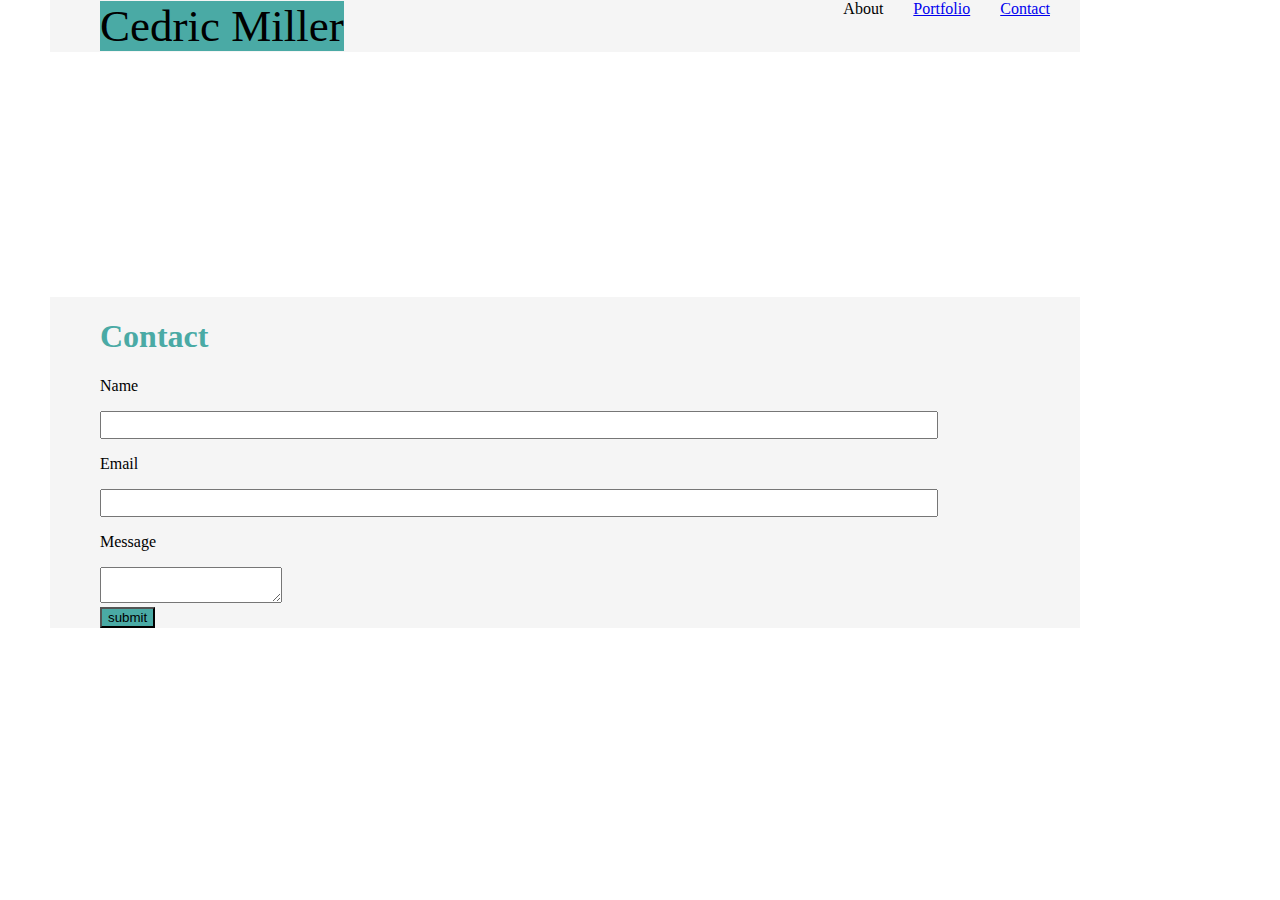
==== contact.html @ 7ee2a198 "add homework" ====
<!DOCTYPE html>
<html>

<body>
  <head>
    <meata charest="UTF-8"></meata>
    <en lang="english"></en>
    <link rel="stylesheet" href="style.css">
  </head>

<section class="new" style="margin-right:200px;">
  <header>Cedric Miller</header>
  <span id="con"><a href="contact.html">Contact</a></span>
  <span id="port"><a href="Portfolio.html">Portfolio</a></span>
  <span id="a">About</span>
</section>


  <section class="new" style="margin-right:200px;">
    <h1 style="color:#4aaaa5;">Contact</h1>
    <form class="form">
      <p>Name</p>
      <input type="text" name="name" style="width:830px; height:22px;">
      <p>Email</p>
      <input type="text" name="email" style="width:830px; height:22px;">
      <p>Message</p>
      <textarea></textarea><br>
      <input type="submit" value="submit" style="background-color:#4aaaa5">
    </form>

  </section>


</body>

</html>
---- style.css ----
body {
  margin: 0px;
}

header {
  background: #4aaaa5;
  font-size: 45px;
  font-family: bold;
  display: inline;
}

.new {
  background: whitesmoke;
  margin: 0 0 245px 0;
  overflow: auto;
  margin-left:50px;
  padding-left:50px;
}

img {
  float: left;
}

#a {
  float: right;
  margin-right: 30px;
}
#port {
  float: right;
  margin-right: 30px;
}
#con {
  float: right;
  margin-right: 30px;
}
#new {
  padding: 20px;
}

#lack {
  color: #4aaaa5;
}
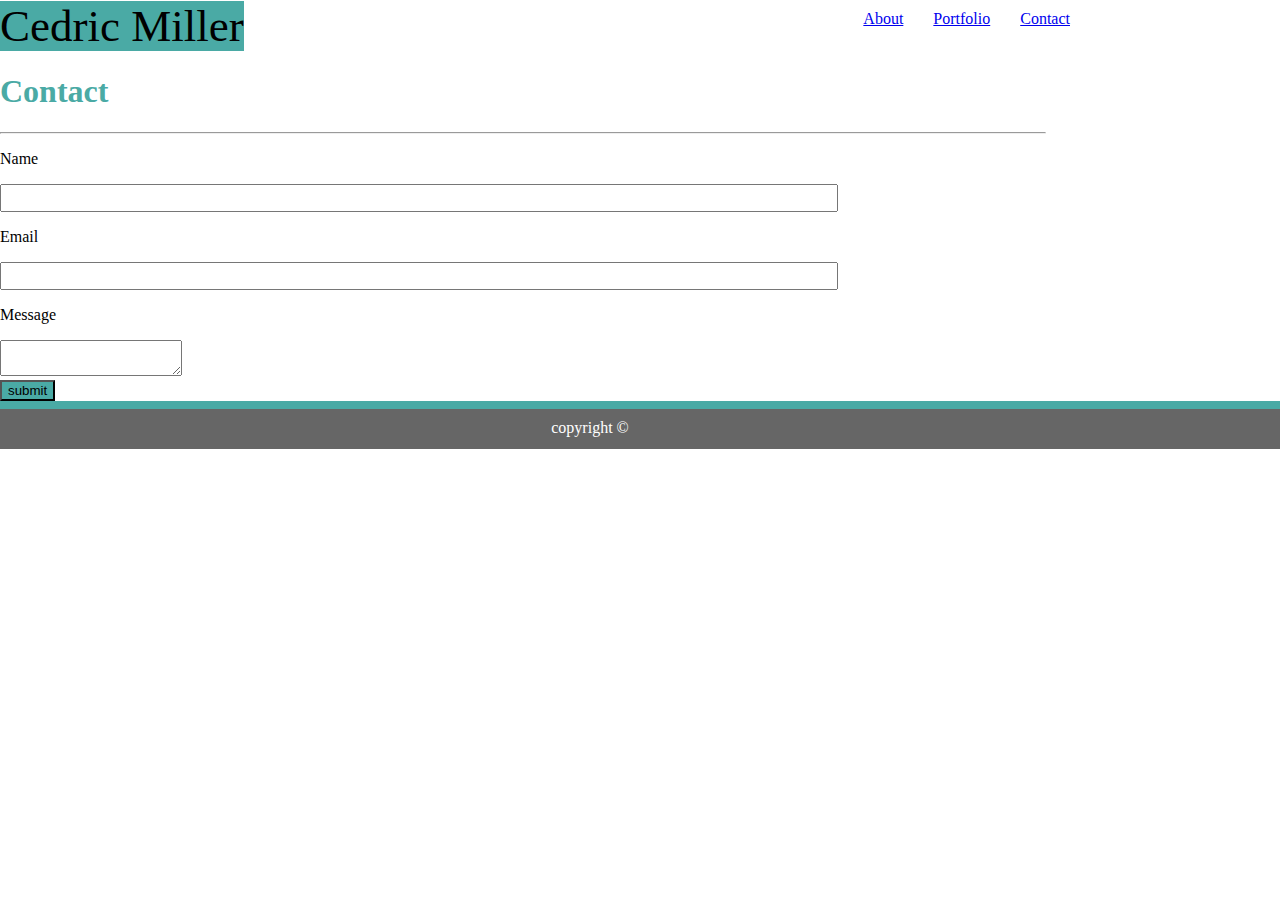
==== commit 319504ff: "change examples for kodono" ====
--- a/contact.html
+++ b/contact.html
@@ -1,36 +1,36 @@
 <!DOCTYPE html>
-<html>
+<html lang="en">
+  <head>
+    <meta charset="UTF-8" />
+    <meta name="viewport" content="width=device-width, initial-scale=1.0" />
+    <meta http-equiv="X-UA-Compatible" content="ie=edge" />
+    <link rel="stylesheet" href="style.css" />
+  </head>
+  <!-- style="margin-right:0px; margin-left:0px;" -->
+  <body>
+    <section class="new">
+      <header>Cedric Miller</header>
+      <span class="navPositioner navMakeItwork"
+        ><a href="contact.html">Contact</a></span
+      >
+      <span class="navPositioner"><a href="Portfolio.html">Portfolio</a></span>
+      <span class="navPositioner"><a href="index.html">About</a></span>
+    </section>
+    <!-- style="margin-right:200px;" -->
+    <section class="new">
+      <h1 style="color:#4aaaa5;">Contact</h1>
+      <hr id="line" />
+      <form class="form">
+        <p>Name</p>
+        <input type="text" name="name" style="width:830px; height:22px;" />
+        <p>Email</p>
+        <input type="text" name="email" style="width:830px; height:22px;" />
+        <p>Message</p>
+        <textarea></textarea><br />
+        <input type="submit" value="submit" style="background-color:#4aaaa5" />
+      </form>
+    </section>
 
-<body>
-  <head>
-    <meata charest="UTF-8"></meata>
-    <en lang="english"></en>
-    <link rel="stylesheet" href="style.css">
-  </head>
-
-<section class="new" style="margin-right:200px;">
-  <header>Cedric Miller</header>
-  <span id="con"><a href="contact.html">Contact</a></span>
-  <span id="port"><a href="Portfolio.html">Portfolio</a></span>
-  <span id="a">About</span>
-</section>
-
-
-  <section class="new" style="margin-right:200px;">
-    <h1 style="color:#4aaaa5;">Contact</h1>
-    <form class="form">
-      <p>Name</p>
-      <input type="text" name="name" style="width:830px; height:22px;">
-      <p>Email</p>
-      <input type="text" name="email" style="width:830px; height:22px;">
-      <p>Message</p>
-      <textarea></textarea><br>
-      <input type="submit" value="submit" style="background-color:#4aaaa5">
-    </form>
-
-  </section>
-
-
-</body>
-
-</html>+    <footer style="padding-right:100px;">copyright &#169;</footer>
+  </body>
+</html>
--- a/style.css
+++ b/style.css
@@ -9,30 +9,33 @@
   display: inline;
 }
 
-.new {
+.newNav {
   background: whitesmoke;
-  margin: 0 0 245px 0;
+  margin: 0 0 45px 0;
   overflow: auto;
-  margin-left:50px;
-  padding-left:50px;
+  margin-left: 50px;
+  padding-left: 200px;
 }
 
-img {
-  float: left;
+.newMainSpace {
+  background: whitesmoke;
+  margin: 0 0 45px 0;
+  overflow: auto;
+  margin-left: 50px;
+  padding-left: 200px;
+  padding: 11.8%;
 }
 
-#a {
+.navPositioner {
   float: right;
   margin-right: 30px;
+  padding-top: 10px;
 }
-#port {
-  float: right;
-  margin-right: 30px;
+
+.navMakeItwork {
+  padding-right: 180px;
 }
-#con {
-  float: right;
-  margin-right: 30px;
-}
+
 #new {
   padding: 20px;
 }
@@ -40,3 +43,36 @@
 #lack {
   color: #4aaaa5;
 }
+#line {
+  margin-inline-end: 6.2cm;
+}
+footer {
+  text-align: center;
+  background: #666666;
+  height: 30px;
+  padding-top: 10px;
+  color: white;
+  border-top: 8px solid #4aaaa5;
+}
+
+#img {
+  width: 180px;
+  height: 150px;
+  float: left;
+}
+
+/* portfolio.html */
+.theOneClass {
+  float: left;
+  margin: 30px 30px 30px 0;
+}
+
+.notTooWideBox {
+  width: 450px;
+  padding: 20px 20px 20px 0;
+  overflow: auto;
+}
+
+hr {
+  margin-inline-end: 0.1cm;
+}
